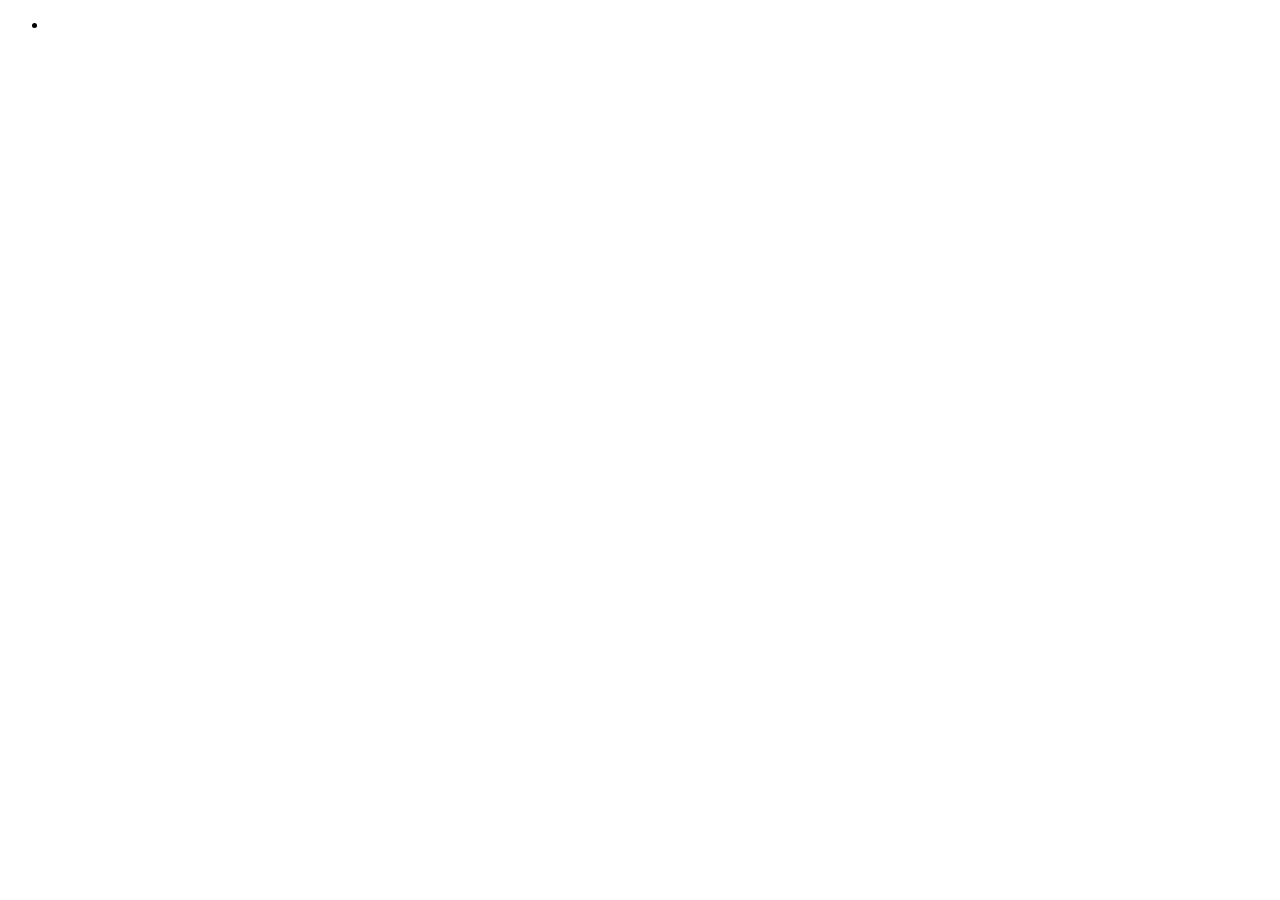
==== mysite/my-unordered-list.html @ 733d7559 "update message" ====
<!-- This file is representative of the website's main page -->
<!DOCTYPE html>
<html>
<head><title>Unordered List</title>
    <link rel="stylesheet" type="text/css" href="style.css" media="screen" />
</head>
<body>
    <ul> <!-- unordered list -->
        <li></li> <!-- list item -->
    </ul>
</body>
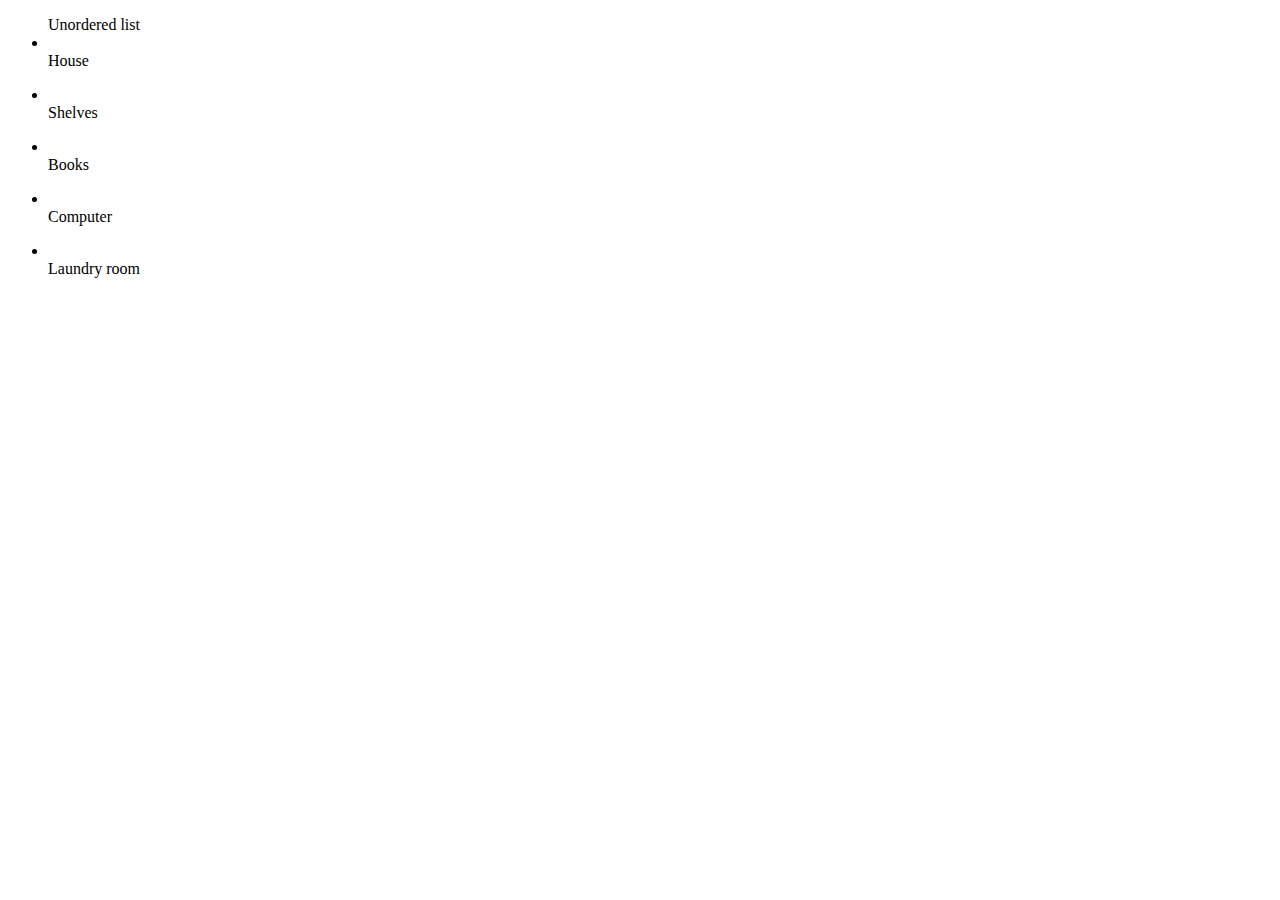
==== commit 12318a08: "update message" ====
--- a/mysite/my-unordered-list.html
+++ b/mysite/my-unordered-list.html
@@ -6,6 +6,26 @@
 </head>
 <body>
     <ul> <!-- unordered list -->
+        Unordered list 
+
+        
         <li></li> <!-- list item -->
+        House
+    </ul>
+    <ul>
+        <li></li> <!-- list item -->
+        Shelves
+    </ul>
+    <ul>
+        <li></li> <!-- list item -->
+        Books
+    </ul>
+    <ul>
+        <li></li> <!-- list item -->
+        Computer
+    </ul>
+    <ul>
+        <li></li> <!-- list item -->
+        Laundry room
     </ul>
 </body>